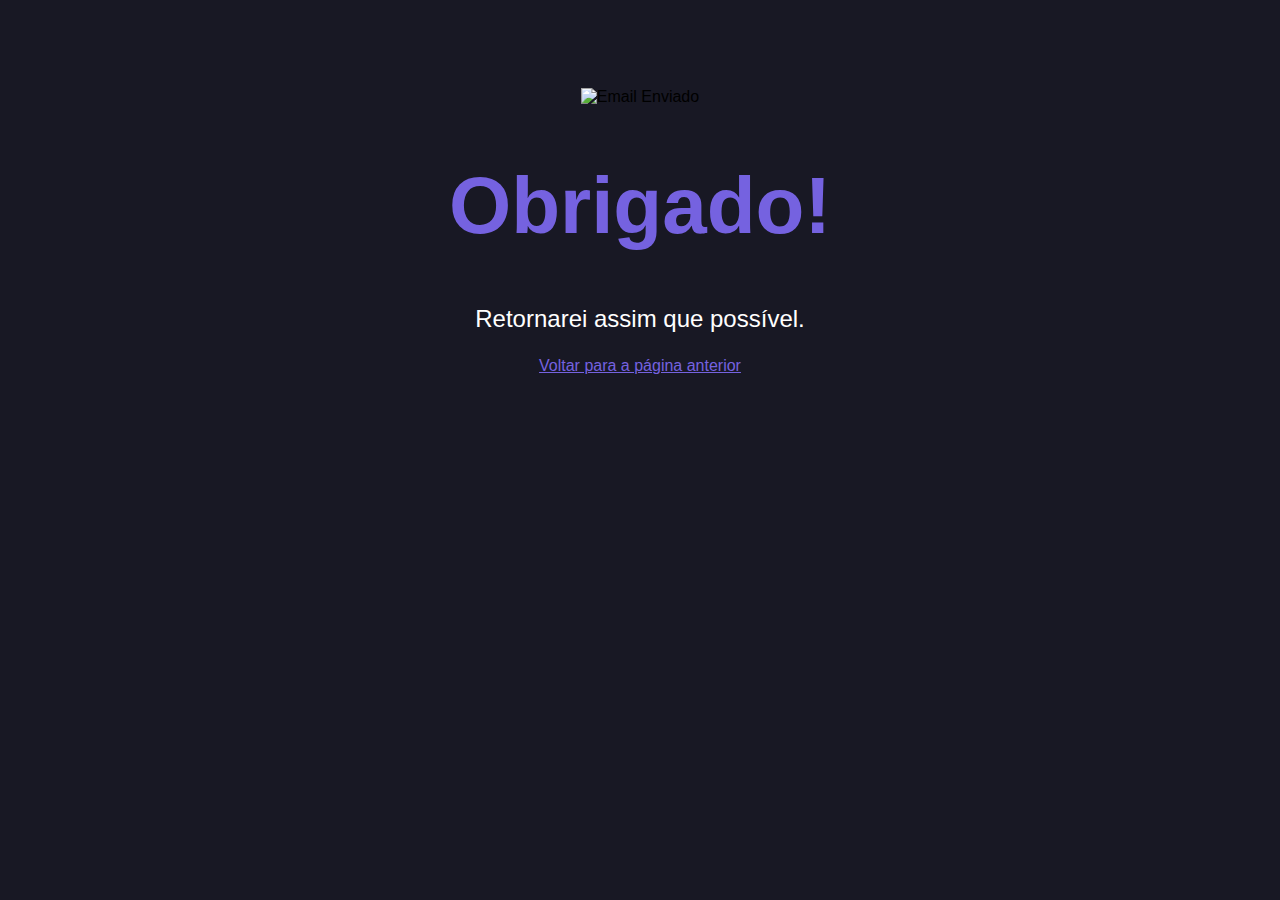
==== obrigado.html @ 7b1f9185 "Add files via upload" ====
<!DOCTYPE html>
<html lang="pt-br">
<head>
    <meta charset="UTF-8">
    <meta http-equiv="X-UA-Compatible" content="IE=edge">
    <meta name="viewport" content="width=device-width, initial-scale=1.0">
    <title>Dev Kowalsky</title>
    <link rel="stylesheet" href="obrigado.css">
</head>
<body>
    <div>
        <img src="./assets/enviado.png" alt="Email Enviado">
        <h1>Obrigado!</h1>
        <p>Retornarei assim que possível.</p>

        <a href="./index.html">Voltar para a página anterior</a>
    </div>
</body>
</html>
---- obrigado.css ----
body {
    background-color: #181824;
    font-family: Arial, Helvetica, sans-serif;
    text-align: center;
    display: flex;
    justify-content: center;
}

h1 {
    font-size: 5rem;
    color: #7562E0;
}

p {
    color: white;
    font-size: 1.5rem;
}

a {
    color: #7562E0;
    font-size: 1rem;
}

img {
    margin-top: 5rem;
    width: 300px;
}
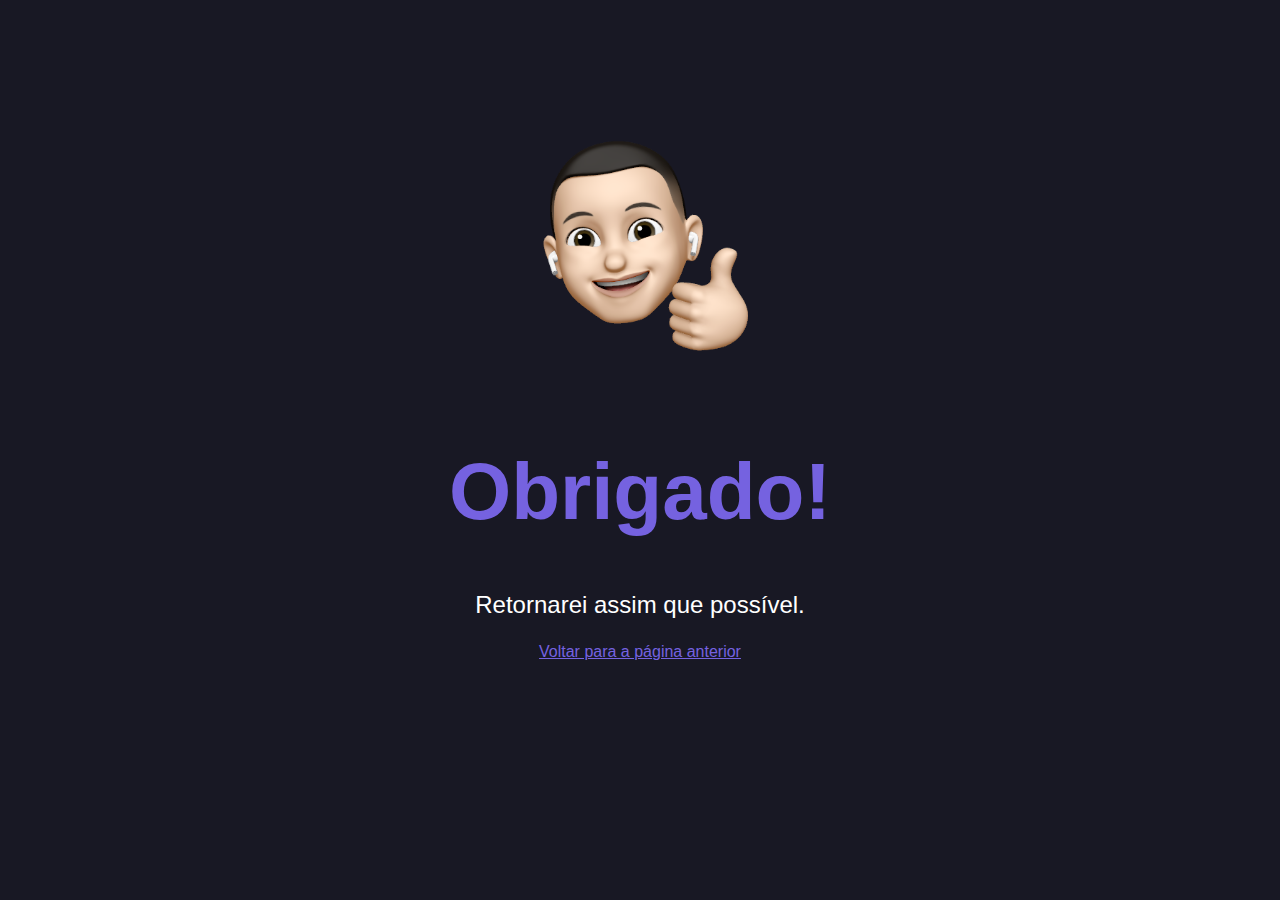
==== commit ad96bf75: "Update obrigado.html" ====
--- a/obrigado.html
+++ b/obrigado.html
@@ -4,7 +4,7 @@
     <meta charset="UTF-8">
     <meta http-equiv="X-UA-Compatible" content="IE=edge">
     <meta name="viewport" content="width=device-width, initial-scale=1.0">
-    <title>Dev Kowalsky</title>
+    <title>Portfólio - Dev Kowalsky</title>
     <link rel="stylesheet" href="obrigado.css">
 </head>
 <body>
@@ -16,4 +16,4 @@
         <a href="./index.html">Voltar para a página anterior</a>
     </div>
 </body>
-</html>+</html>
